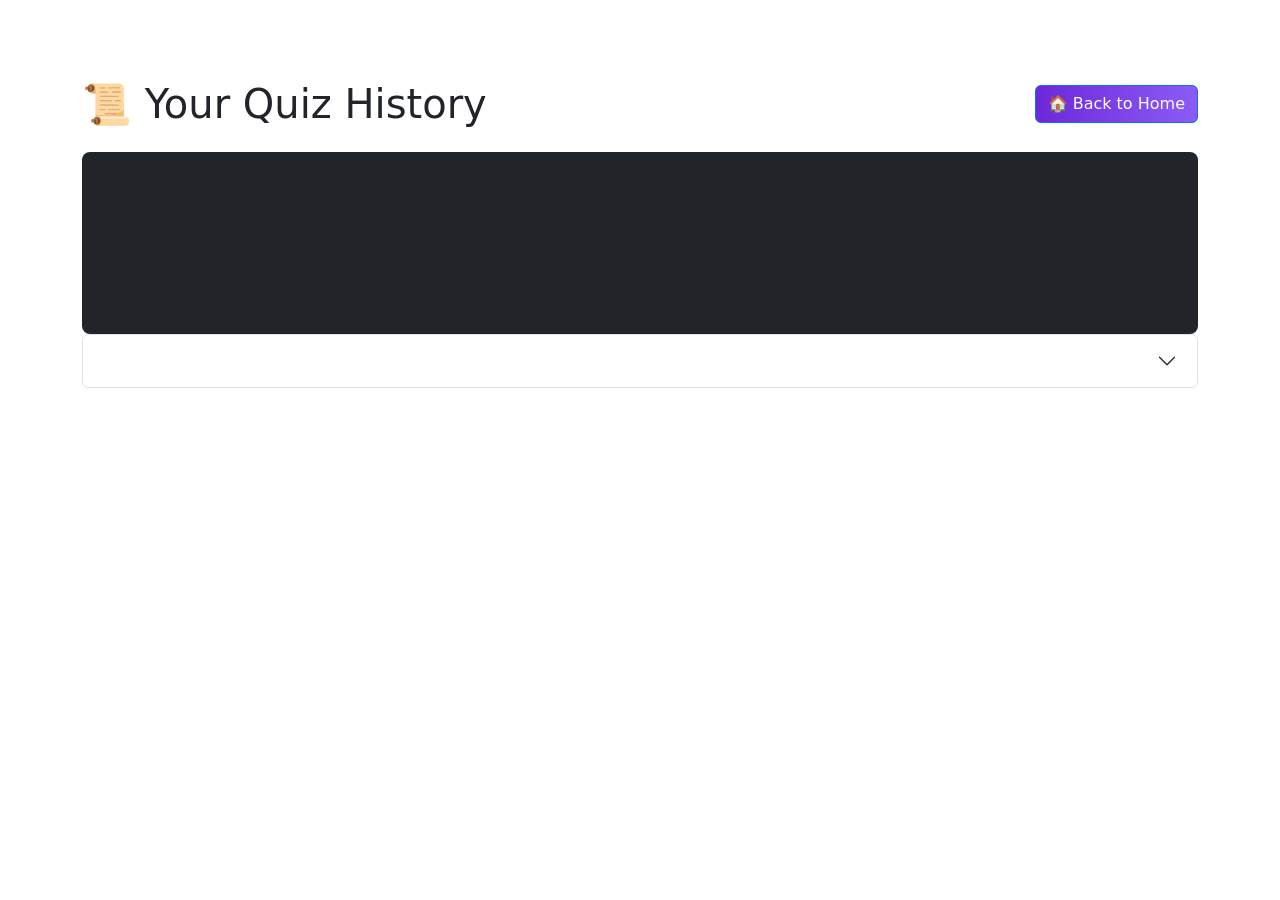
==== src/main/resources/templates/history.html @ e0c0263a "Initial project commit" ====
<!DOCTYPE html>
<html lang="en" xmlns:th="http://www.thymeleaf.org">
<head>
    <title>Quiz History</title>
    <meta name="viewport" content="width=device-width, initial-scale=1.0">
    <style>
        body {
            background-color: #0a0520;
            color: #E5E7EB;
            font-family: 'Segoe UI', system-ui, sans-serif;
            padding: 2rem 0;
        }
        .container { max-width: 900px; }
        .history-card {
            background: #1F2937;
            border: 1px solid #374151;
            border-radius: 1rem;
            margin-bottom: 1.5rem;
        }
        .card-header {
            background-color: #374151;
            border-bottom: 1px solid #4B5563;
            font-weight: bold;
        }
        .score {
            font-size: 1.2rem;
            font-weight: bold;
            color: #8B5CF6;
        }
        .details {
            background-color: #111827;
            border-top: 1px solid #374151;
        }
        .question-item {
            border-bottom: 1px solid #374151;
            padding-bottom: 0.5rem;
            margin-bottom: 1rem;
        }
        .question-item:last-child {
            border-bottom: none;
            margin-bottom: 0;
        }
        .correct-answer-text { color: #34D399; }
        .user-answer-incorrect { color: #F87171; text-decoration: line-through; }
        .btn-primary { background: linear-gradient(to right, #6D28D9, #8B5CF6); border: none; }
    </style>
    <link href="https://cdn.jsdelivr.net/npm/bootstrap@5.3.0/dist/css/bootstrap.min.css" rel="stylesheet">
</head>
<body>
<div class="container py-5">
    <div class="d-flex justify-content-between align-items-center mb-4">
        <h1 class="mb-0">📜 Your Quiz History</h1>
        <a href="/" class="btn btn-primary">🏠 Back to Home</a>
    </div>

    <div th:if="${history.isEmpty()}" class="text-center p-5 bg-dark rounded-3">
        <h2>No history yet!</h2>
        <p>Complete a quiz to see your results here.</p>
    </div>

    <div th:unless="${history.isEmpty()}" class="accordion" id="historyAccordion">
        <div th:each="result, iterStat : ${history}" class="accordion-item history-card">
            <h2 class="accordion-header card-header" th:id="'heading' + ${iterStat.index}">
                <button class="accordion-button collapsed bg-transparent text-white" type="button" data-bs-toggle="collapse" th:data-bs-target="'#collapse' + ${iterStat.index}" aria-expanded="false">
                    <span class="flex-grow-1">Quiz on "<strong th:text="${result.topic}"></strong>"</span>
                    <span class="score me-3" th:text="${result.score} + '/' + ${result.total}"></span>
                    <small class="text-muted" th:text="${#temporals.format(result.timestamp, 'dd-MMM-yyyy HH:mm')}"></small>
                </button>
            </h2>
            <div th:id="'collapse' + ${iterStat.index}" class="accordion-collapse collapse" data-bs-parent="#historyAccordion">
                <div class="accordion-body details">
                    <div th:each="qr : ${result.questionResults}" class="question-item">
                        <p class="fw-bold mb-1" th:text="${qr.questionText}"></p>
                        <p class="mb-1">Your answer:
                            <span th:text="${qr.userAnswer}" th:class="${qr.correct ? 'correct-answer-text' : 'user-answer-incorrect'}"></span>
                        </p>
                        <p th:if="${!qr.correct}" class="mb-0">Correct: <span class="correct-answer-text" th:text="${qr.correctAnswer}"></span></p>
                    </div>
                </div>
            </div>
        </div>
    </div>
</div>
<script src="https://cdn.jsdelivr.net/npm/bootstrap@5.3.0/dist/js/bootstrap.bundle.min.js"></script>
</body>
</html>
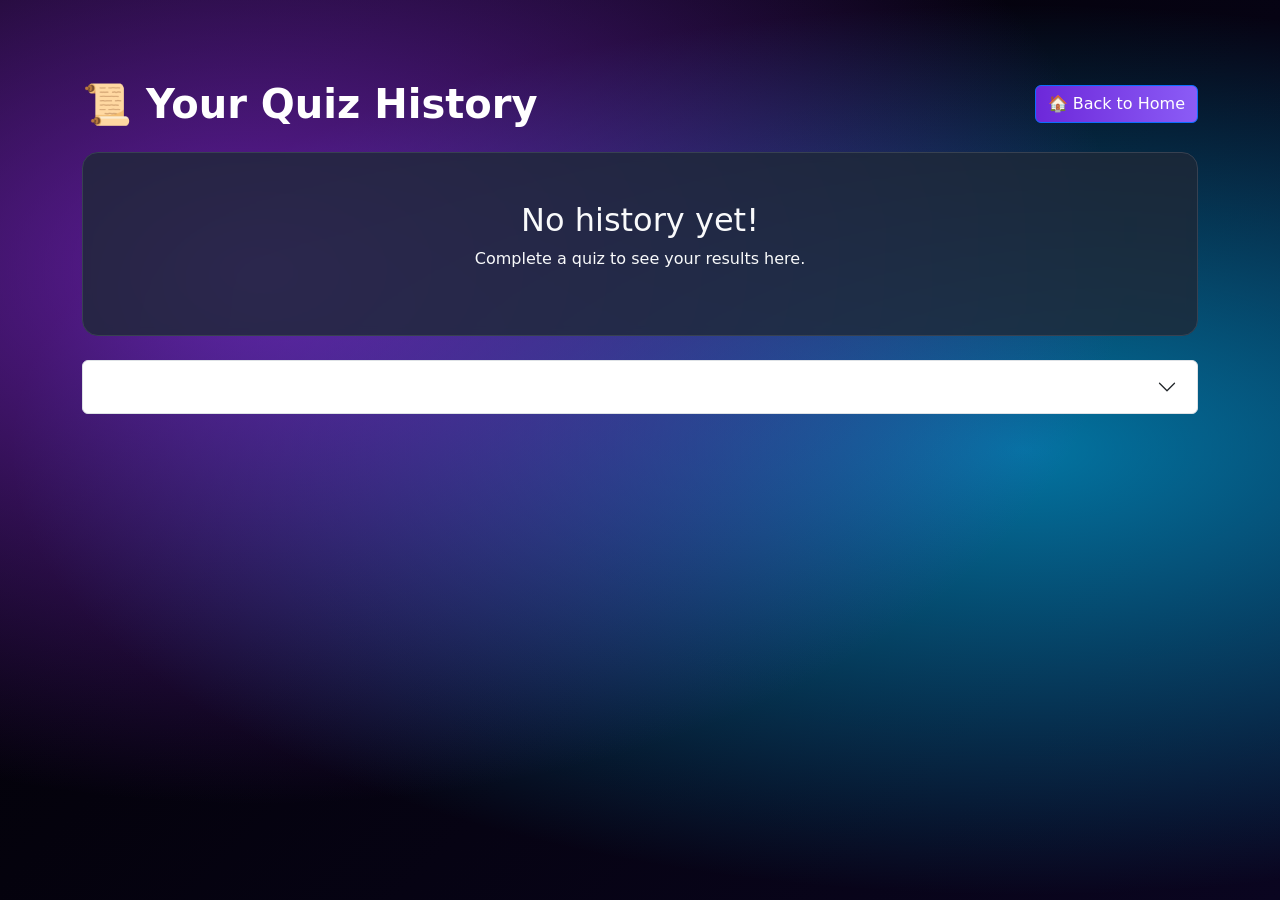
==== commit 2b6069a3: "seconed project commit" ====
--- a/src/main/resources/templates/history.html
+++ b/src/main/resources/templates/history.html
@@ -9,18 +9,57 @@
             color: #E5E7EB;
             font-family: 'Segoe UI', system-ui, sans-serif;
             padding: 2rem 0;
+            position: relative;
+            min-height: 100vh;
         }
-        .container { max-width: 900px; }
+        .aurora-background {
+            position: fixed;
+            top: 0;
+            left: 0;
+            width: 100%;
+            height: 100%;
+            background: radial-gradient(ellipse at 20% 30%, rgba(138, 43, 226, 0.7) 0%, transparent 60%),
+                        radial-gradient(ellipse at 80% 50%, rgba(0, 191, 255, 0.6) 0%, transparent 70%),
+                        linear-gradient(135deg, #000000 0%, #0a0520 100%);
+            animation: aurora-drift 25s infinite alternate ease-in-out;
+            z-index: -1;
+        }
+        @keyframes aurora-drift {
+            from { background-position: 0% 0%, 0% 0%, 0% 0%; }
+            to { background-position: 5% 10%, -10% -5%, 15% 0%; }
+        }
+        .container {
+            max-width: 900px;
+            position: relative;
+            z-index: 1;
+        }
+        /* ✅ REFINED: Make heading bright white and bolder */
+        h1 {
+            font-weight: 700 !important;
+            color: #FFFFFF !important;
+        }
         .history-card {
-            background: #1F2937;
+            background: rgba(31, 41, 55, 0.8);
             border: 1px solid #374151;
             border-radius: 1rem;
             margin-bottom: 1.5rem;
+            backdrop-filter: blur(5px);
         }
+        .history-card h2, .history-card p {
+            color: #F9FAFB !important;
+            opacity: 1 !important;
+        }
+
         .card-header {
-            background-color: #374151;
+            background-color: rgba(55, 65, 81, 0.8);
             border-bottom: 1px solid #4B5563;
             font-weight: bold;
+        }
+        .accordion-button {
+            box-shadow: none !important;
+        }
+        .accordion-button .text-muted {
+            color: #D1D5DB !important;
         }
         .score {
             font-size: 1.2rem;
@@ -33,8 +72,12 @@
         }
         .question-item {
             border-bottom: 1px solid #374151;
-            padding-bottom: 0.5rem;
+            padding-bottom: 1rem;
             margin-bottom: 1rem;
+            font-size: 1.1rem;
+        }
+        .question-item p {
+            color: #FFFFFF;
         }
         .question-item:last-child {
             border-bottom: none;
@@ -47,13 +90,14 @@
     <link href="https://cdn.jsdelivr.net/npm/bootstrap@5.3.0/dist/css/bootstrap.min.css" rel="stylesheet">
 </head>
 <body>
+<div class="aurora-background"></div>
 <div class="container py-5">
     <div class="d-flex justify-content-between align-items-center mb-4">
         <h1 class="mb-0">📜 Your Quiz History</h1>
         <a href="/" class="btn btn-primary">🏠 Back to Home</a>
     </div>
 
-    <div th:if="${history.isEmpty()}" class="text-center p-5 bg-dark rounded-3">
+    <div th:if="${history.isEmpty()}" class="text-center p-5 history-card">
         <h2>No history yet!</h2>
         <p>Complete a quiz to see your results here.</p>
     </div>
@@ -61,7 +105,7 @@
     <div th:unless="${history.isEmpty()}" class="accordion" id="historyAccordion">
         <div th:each="result, iterStat : ${history}" class="accordion-item history-card">
             <h2 class="accordion-header card-header" th:id="'heading' + ${iterStat.index}">
-                <button class="accordion-button collapsed bg-transparent text-white" type="button" data-bs-toggle="collapse" th:data-bs-target="'#collapse' + ${iterStat.index}" aria-expanded="false">
+                <button class="accordion-button collapsed bg-transparent text-white" type="button" data-bs-toggle="collapse" th:data-bs-target="'#collapse' + ${iterStat.index}">
                     <span class="flex-grow-1">Quiz on "<strong th:text="${result.topic}"></strong>"</span>
                     <span class="score me-3" th:text="${result.score} + '/' + ${result.total}"></span>
                     <small class="text-muted" th:text="${#temporals.format(result.timestamp, 'dd-MMM-yyyy HH:mm')}"></small>
@@ -71,9 +115,7 @@
                 <div class="accordion-body details">
                     <div th:each="qr : ${result.questionResults}" class="question-item">
                         <p class="fw-bold mb-1" th:text="${qr.questionText}"></p>
-                        <p class="mb-1">Your answer:
-                            <span th:text="${qr.userAnswer}" th:class="${qr.correct ? 'correct-answer-text' : 'user-answer-incorrect'}"></span>
-                        </p>
+                        <p class="mb-1">Your answer: <span th:text="${qr.userAnswer}" th:class="${qr.correct ? 'correct-answer-text' : 'user-answer-incorrect'}"></span></p>
                         <p th:if="${!qr.correct}" class="mb-0">Correct: <span class="correct-answer-text" th:text="${qr.correctAnswer}"></span></p>
                     </div>
                 </div>
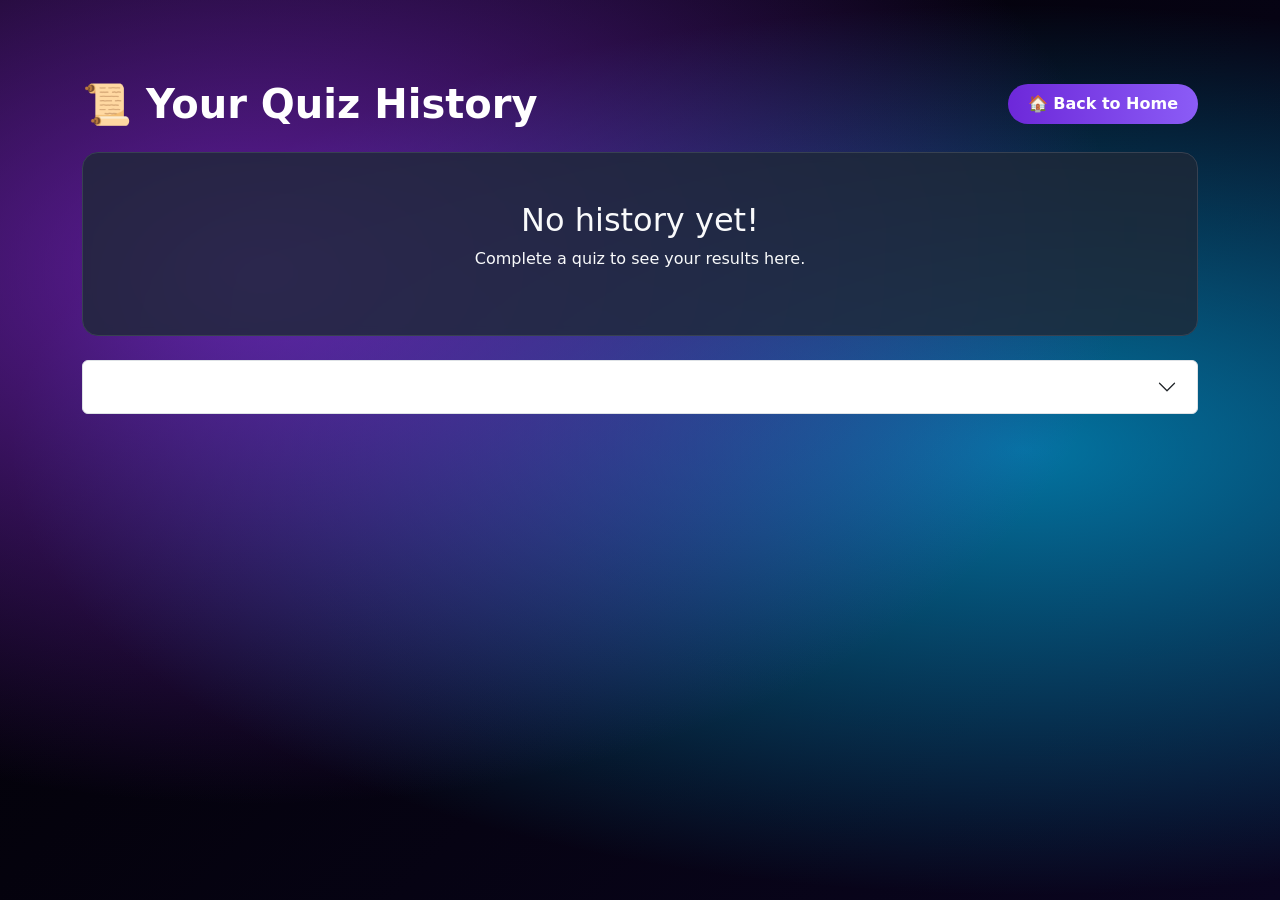
==== commit eb2fdc57: "8" ====
--- a/src/main/resources/templates/history.html
+++ b/src/main/resources/templates/history.html
@@ -33,17 +33,18 @@
             position: relative;
             z-index: 1;
         }
-        /* ✅ REFINED: Make heading bright white and bolder */
         h1 {
             font-weight: 700 !important;
             color: #FFFFFF !important;
         }
+        /* ✅ REFINED: Kept large radius for cards */
         .history-card {
             background: rgba(31, 41, 55, 0.8);
             border: 1px solid #374151;
             border-radius: 1rem;
             margin-bottom: 1.5rem;
             backdrop-filter: blur(5px);
+            overflow: hidden; /* Ensures child elements conform to border radius */
         }
         .history-card h2, .history-card p {
             color: #F9FAFB !important;
@@ -85,7 +86,25 @@
         }
         .correct-answer-text { color: #34D399; }
         .user-answer-incorrect { color: #F87171; text-decoration: line-through; }
-        .btn-primary { background: linear-gradient(to right, #6D28D9, #8B5CF6); border: none; }
+        /* ✅ REFINED: Pill shape for button */
+        .btn-primary {
+            background: linear-gradient(to right, #6D28D9, #8B5CF6);
+            border: none;
+            border-radius: 9999px; /* Added pill shape */
+            padding: 0.5rem 1.25rem; /* Adjusted padding */
+            color: white;
+            text-decoration: none;
+            font-weight: bold;
+            transition: all 0.3s;
+        }
+        .btn-primary:hover {
+            transform: translateY(-2px);
+            box-shadow: 0 8px 25px rgba(139, 92, 246, 0.4);
+        }
+        /* Override default Bootstrap button focus */
+        .btn-primary:focus {
+            box-shadow: 0 0 0 0.25rem rgba(139, 92, 246, 0.5);
+        }
     </style>
     <link href="https://cdn.jsdelivr.net/npm/bootstrap@5.3.0/dist/css/bootstrap.min.css" rel="stylesheet">
 </head>
@@ -94,7 +113,7 @@
 <div class="container py-5">
     <div class="d-flex justify-content-between align-items-center mb-4">
         <h1 class="mb-0">📜 Your Quiz History</h1>
-        <a href="/" class="btn btn-primary">🏠 Back to Home</a>
+        <a href="/" class="btn-primary">🏠 Back to Home</a>
     </div>
 
     <div th:if="${history.isEmpty()}" class="text-center p-5 history-card">
